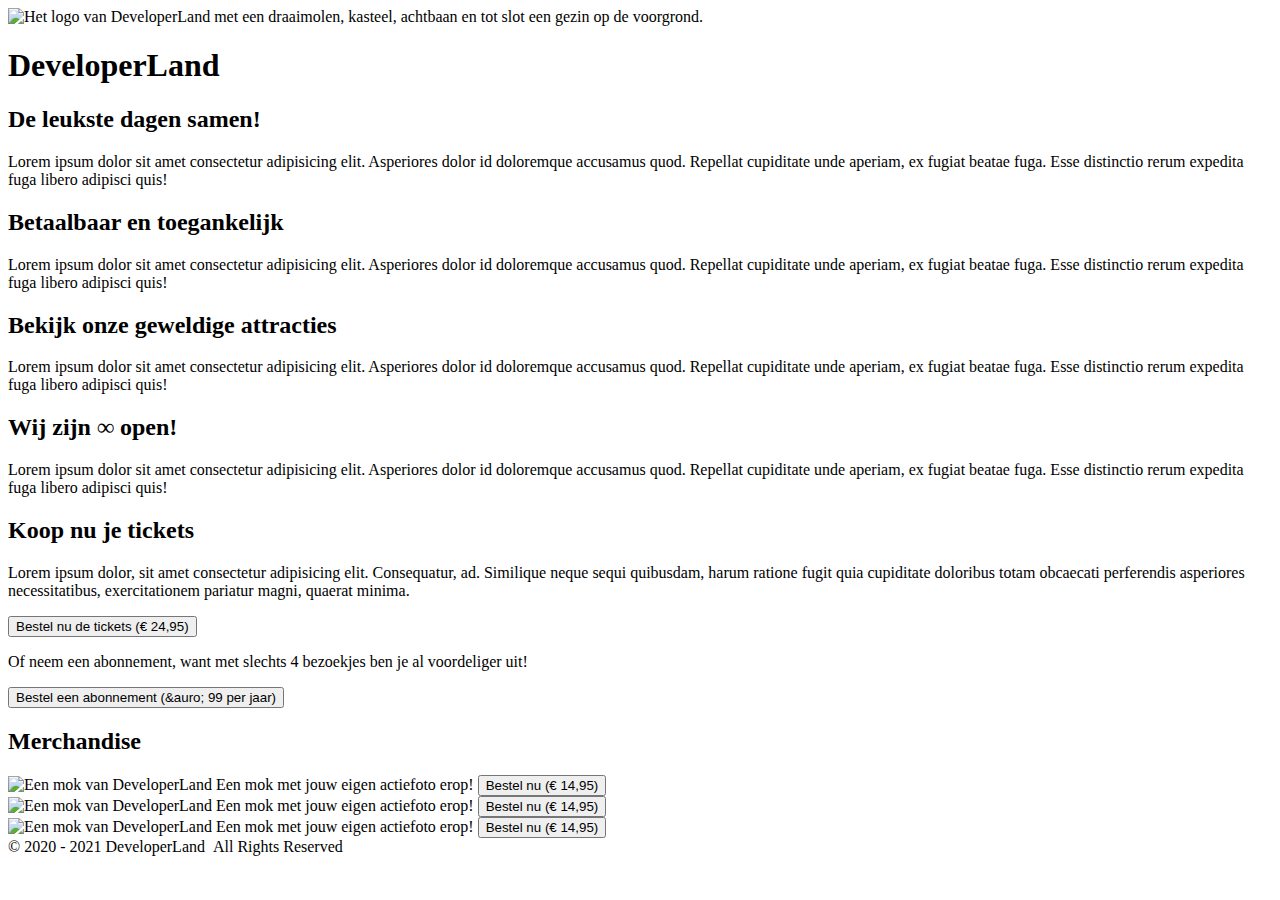
==== index.html @ af469309 "Fix #1" ====
<!DOCTYPE html>
<html lang="en">
<head>
  <meta charset="UTF-8">
  <meta name="viewport" content="width=device-width, initial-scale=1.0">
  <title>DeveloperLand - Het meest leerzame prepark voor het hele gezin!</title>

  <link rel="stylesheet" href="styles/main.css">
</head>
<body>
  <header>
    <div class="header-content">
      <div class="wrapper">
        <img src="images/logo-big-v3.png" alt="Het logo van DeveloperLand met een draaimolen, kasteel, achtbaan en tot slot een gezin op de voorgrond." class="logo hidden-on-sm">
        <h1 class="hidden-on-lg">DeveloperLand</h1>
      </div>
    </div>
  </header>
  <main>
    <div class="wrapper">
      <div class="row">
        <article>
          <h2 class="fun-for-family">De leukste dagen samen!</h2>
          <p>Lorem ipsum dolor sit amet consectetur adipisicing elit. Asperiores dolor id doloremque accusamus quod. Repellat cupiditate unde aperiam, ex fugiat beatae fuga. Esse distinctio rerum expedita fuga libero adipisci quis!</p>
        </article>
        <article>
          <h2 class="accessibility">Betaalbaar en toegankelijk</h2>
          <p>Lorem ipsum dolor sit amet consectetur adipisicing elit. Asperiores dolor id doloremque accusamus quod. Repellat cupiditate unde aperiam, ex fugiat beatae fuga. Esse distinctio rerum expedita fuga libero adipisci quis!</p>
        </article>
      </div>
      <article>
          <h2 class="rides">Bekijk onze geweldige attracties</h2>
          <p>Lorem ipsum dolor sit amet consectetur adipisicing elit. Asperiores dolor id doloremque accusamus quod. Repellat cupiditate unde aperiam, ex fugiat beatae fuga. Esse distinctio rerum expedita fuga libero adipisci quis!</p>
      </article>
      <article>
          <h2 class="open-forever">Wij zijn &#8734; open!</h2>
          <p>Lorem ipsum dolor sit amet consectetur adipisicing elit. Asperiores dolor id doloremque accusamus quod. Repellat cupiditate unde aperiam, ex fugiat beatae fuga. Esse distinctio rerum expedita fuga libero adipisci quis!</p>
      </article>
      <article class="emphasize">
        <h2>Koop nu je tickets</h2>
        <p>Lorem ipsum dolor, sit amet consectetur adipisicing elit. Consequatur, ad. Similique neque sequi quibusdam, harum ratione fugit quia cupiditate doloribus totam obcaecati perferendis asperiores necessitatibus, exercitationem pariatur magni, quaerat minima.</p>
        <p>
          <button>Bestel nu de tickets (&euro; 24,95)</button>
        </p>
        <p>
          Of neem een abonnement, want met slechts 4 bezoekjes ben je al voordeliger uit!
        </p>
        <p>
          <button>Bestel een abonnement (&auro; 99 per jaar)</button>
        </p>
      </article>
      <article>
        <h2>Merchandise</h2>
        <div class="row">
          <div class="product">
            <img src="merchandise/mok.JPG" alt="Een mok van DeveloperLand">
            <span>Een mok met jouw eigen actiefoto erop!</span>
            <a href="product.html"><button>Bestel nu (&euro; 14,95)</button></a>
          </div>
          <div class="product">
            <img src="merchandise/mok.JPG" alt="Een mok van DeveloperLand">
            <span>Een mok met jouw eigen actiefoto erop!</span>
            <a href="product.html"><button>Bestel nu (&euro; 14,95)</button></a>
          </div>
          <div class="product">
            <img src="merchandise/mok.JPG" alt="Een mok van DeveloperLand">
            <span>Een mok met jouw eigen actiefoto erop!</span>
            <a href="product.html"><button>Bestel nu (&euro; 14,95)</button></a>
          </div>
        </div>
      </article>
    </div>
  </main>
  <footer>
    <div class="wrapper">
      <div class="copyright">
        &copy; 2020 - 2021 DeveloperLand&nbsp;&nbsp;All Rights Reserved
      </div>
    </div>
  </footer>
</body>
</html>
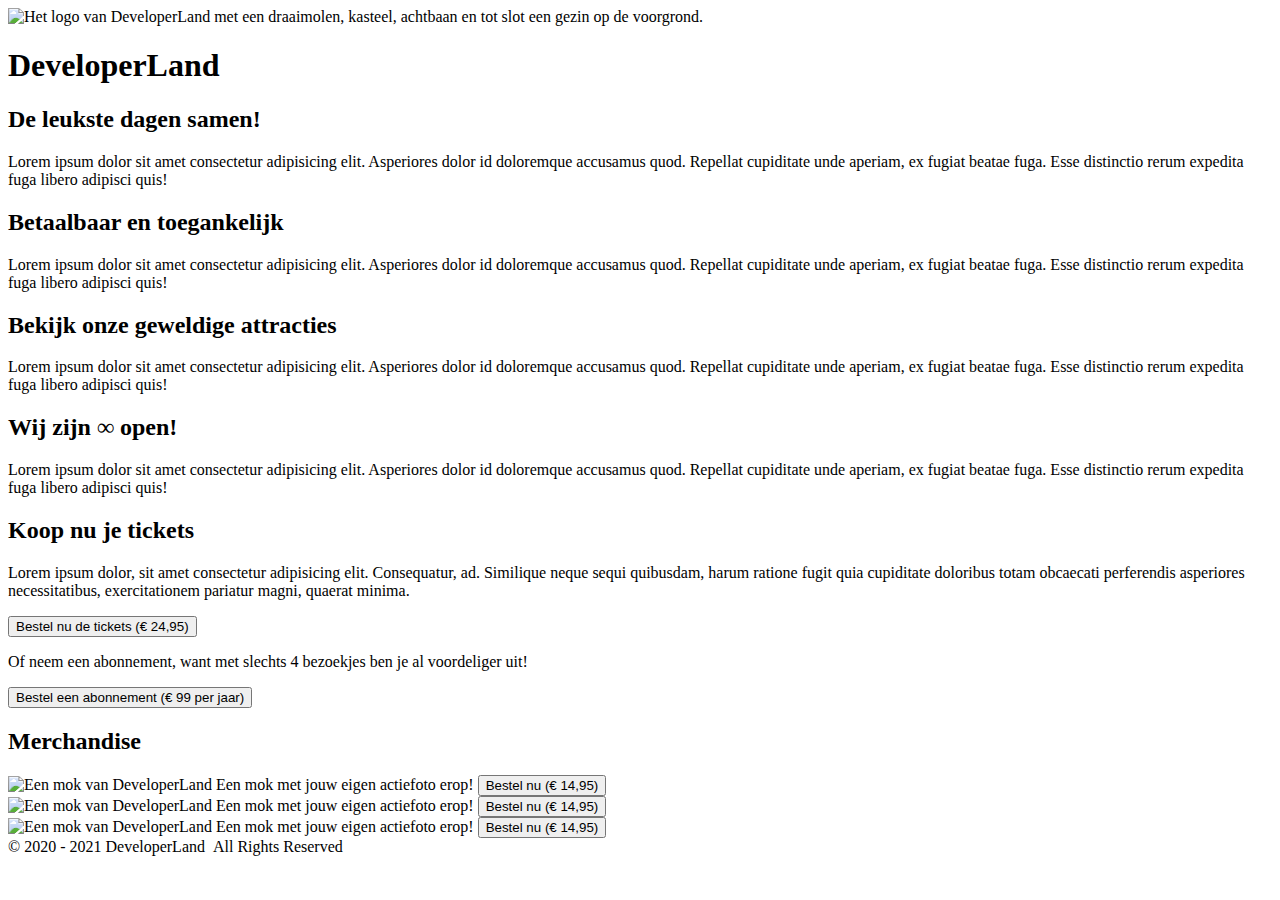
==== commit ebf5ff1a: "Fix #3" ====
--- a/index.html
+++ b/index.html
@@ -46,24 +46,24 @@
           Of neem een abonnement, want met slechts 4 bezoekjes ben je al voordeliger uit!
         </p>
         <p>
-          <button>Bestel een abonnement (&auro; 99 per jaar)</button>
+          <button>Bestel een abonnement (&euro; 99 per jaar)</button>
         </p>
       </article>
       <article>
         <h2>Merchandise</h2>
         <div class="row">
           <div class="product">
-            <img src="merchandise/mok.JPG" alt="Een mok van DeveloperLand">
+            <img src="images/merchandise/mok.JPG" alt="Een mok van DeveloperLand">
             <span>Een mok met jouw eigen actiefoto erop!</span>
             <a href="product.html"><button>Bestel nu (&euro; 14,95)</button></a>
           </div>
           <div class="product">
-            <img src="merchandise/mok.JPG" alt="Een mok van DeveloperLand">
+            <img src="images/merchandise/mok.JPG" alt="Een mok van DeveloperLand">
             <span>Een mok met jouw eigen actiefoto erop!</span>
             <a href="product.html"><button>Bestel nu (&euro; 14,95)</button></a>
           </div>
           <div class="product">
-            <img src="merchandise/mok.JPG" alt="Een mok van DeveloperLand">
+            <img src="images/merchandise/mok.JPG" alt="Een mok van DeveloperLand">
             <span>Een mok met jouw eigen actiefoto erop!</span>
             <a href="product.html"><button>Bestel nu (&euro; 14,95)</button></a>
           </div>
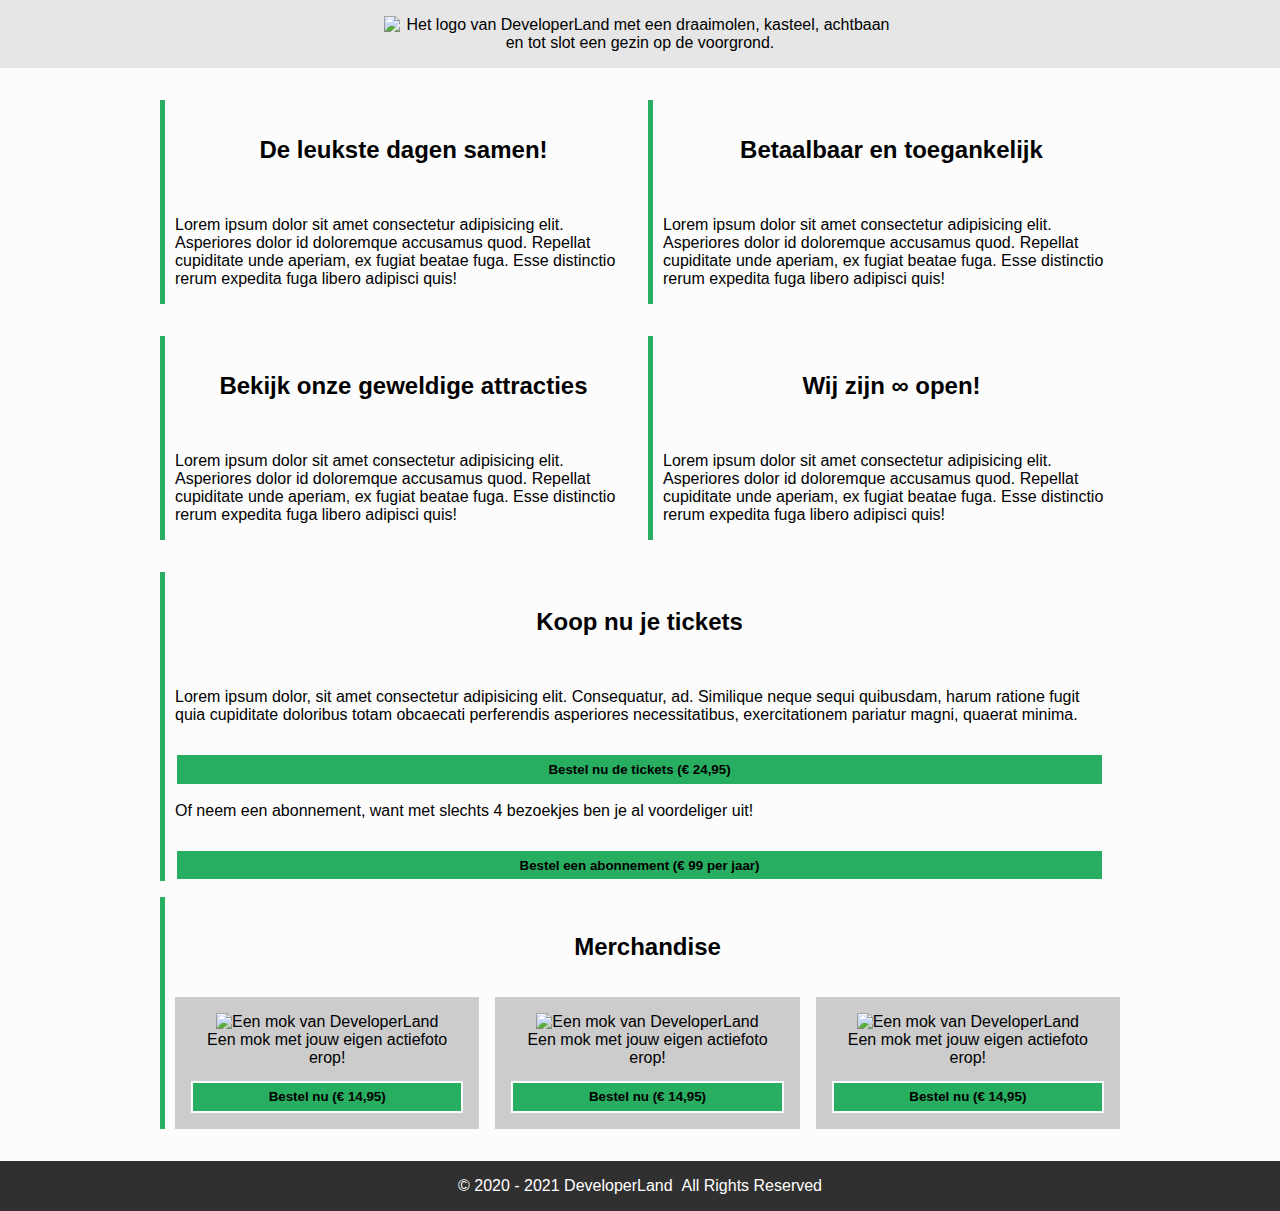
==== commit f9abd660: "Fix #5" ====
--- a/index.html
+++ b/index.html
@@ -28,6 +28,7 @@
           <p>Lorem ipsum dolor sit amet consectetur adipisicing elit. Asperiores dolor id doloremque accusamus quod. Repellat cupiditate unde aperiam, ex fugiat beatae fuga. Esse distinctio rerum expedita fuga libero adipisci quis!</p>
         </article>
       </div>
+      <div class="row2">
       <article>
           <h2 class="rides">Bekijk onze geweldige attracties</h2>
           <p>Lorem ipsum dolor sit amet consectetur adipisicing elit. Asperiores dolor id doloremque accusamus quod. Repellat cupiditate unde aperiam, ex fugiat beatae fuga. Esse distinctio rerum expedita fuga libero adipisci quis!</p>
@@ -36,6 +37,7 @@
           <h2 class="open-forever">Wij zijn &#8734; open!</h2>
           <p>Lorem ipsum dolor sit amet consectetur adipisicing elit. Asperiores dolor id doloremque accusamus quod. Repellat cupiditate unde aperiam, ex fugiat beatae fuga. Esse distinctio rerum expedita fuga libero adipisci quis!</p>
       </article>
+      </div>
       <article class="emphasize">
         <h2>Koop nu je tickets</h2>
         <p>Lorem ipsum dolor, sit amet consectetur adipisicing elit. Consequatur, ad. Similique neque sequi quibusdam, harum ratione fugit quia cupiditate doloribus totam obcaecati perferendis asperiores necessitatibus, exercitationem pariatur magni, quaerat minima.</p>
--- a/styles/main.css
+++ b/styles/main.css
@@ -0,0 +1,261 @@
+/*
+  Afgesproken kleuren:
+
+    * Lichte achtergrond: #FCFCFC
+    * Medium achtergrond: #CCCCCC
+    * Donkere achtergrond: #303030
+
+    * Primaire kleur: #27AE60
+    * Secundaire kleur: #2F80ED
+*/
+
+body, html{
+  margin: 0;
+  padding: 0;
+
+  font-family: 'Segoe UI', Tahoma, Geneva, Verdana, sans-serif;
+  background: #FCFCFC;
+}
+
+.wrapper{
+  max-width: 960px;
+  width: 100%;
+  margin: 0 auto;
+}
+
+header{
+  background: url('../images/park01.jpg');
+  background-size: cover;
+  background-position: center;
+  background-color: #CCCCCC;
+}
+
+.header-content{
+  padding: 1em;
+
+  text-align: center;
+  background-color: rgba(255, 255, 255, 0.5);
+
+  /* Deze animatie wordt onder aan dit bestand gedefinieerd/aangemaakt */
+  -webkit-animation: fadein 4s; /* Safari, Chrome and Opera > 12.1 */
+  -moz-animation: fadein 4s; /* Firefox < 16 */
+  -ms-animation: fadein 4s; /* Internet Explorer */
+  -o-animation: fadein 4s; /* Opera < 12.1 */
+  animation: fadein 4s;
+}
+
+.logo{
+  margin: 0 auto;
+  width: 512px;
+}
+
+h1{
+  margin: 0;
+  font-family: 'Heartbeat';
+  color: #27AE60;
+  text-shadow: 
+    3px 3px 0 #FCFCFC,
+    -1px -1px 0 #FCFCFC,  
+    1px -1px 0 #FCFCFC,
+    -1px 1px 0 #FCFCFC,
+    1px 1px 0 #FCFCFC;
+}
+
+h2{
+  border-left: 5px solid #27AE60;
+  padding-left: 10px;
+}
+
+main{
+  padding: 1em;
+}
+
+table{
+  margin-top: 1em;
+  width: 100%;
+  border-collapse: collapse;
+}
+
+table th{
+  text-align: start;
+}
+
+table thead, table tbody{
+  border-bottom: 1px solid #303030;
+}
+
+table th.slim{
+  width: 100px;
+}
+
+table tfoot{
+  font-weight: bold;
+}
+.row{
+  display: flex;
+  flex-direction: revert;
+}
+.row2{
+  display: flex;
+  flex-direction: revert;
+}
+article{
+  border-left: 5px solid #27AE60;
+  padding-left: 10px;
+  margin: 1em 1em 1em 0;
+}
+article:last-of-type{
+  margin-right: 0;
+}
+
+article h2{
+  margin: 0;
+  padding: 1.5em;
+  border-left: none;
+  background-position: center;
+  background-size: cover;
+  text-align: center;
+}
+article h2.fun-for-family{
+  background-image: url('../images/family-fun-george-arthur-pflueger.jpg');
+}
+article h2.accessibility{
+  background-image: url('../images/accessible-eunice-stahl.jpg');
+}
+article h2.rides{
+  background-image: url('../images/drone-drew-dau.jpg');
+}
+article h2.open-forever{
+  background-image: url('../images/open-james-lee.jpg');
+}
+
+.product{
+  margin-right: 1em;
+  padding: 1em;
+  background: #CCCCCC;
+  text-align: center;
+}
+.product:last-of-type{
+  margin-right: 0;
+}
+
+.product span{
+  display: block;
+}
+.product img{
+  width: 100%;
+  max-width: 250px;
+  margin: 0 auto;
+}
+
+button{
+  width: 100%;
+  margin-top: 1em;
+  padding: .5em;
+  background: #27AE60;
+  border: 2px solid #FCFCFC;
+  color: #000000;
+  font-weight: bold;
+}
+
+.payment-option{
+  height: 64px;
+}
+
+.sidy-by-side{
+}
+
+.description{
+  flex: 1;
+}
+
+footer{
+  padding: 1em;
+  background: #303030;
+  color: #ffffff;
+}
+
+.copyright{
+  text-align: center;
+}
+
+.hidden-on-lg{
+  display: none;
+}
+.hidden-on-sm{
+  display: block;
+}
+
+/* 
+  ##Device = Most of the Smartphones Mobiles (Portrait)
+  ##Screen = B/w 320px to 479px
+  Bron: https://gist.github.com/gokulkrishh/242e68d1ee94ad05f488
+*/
+
+@media (max-width: 480px) {
+
+}
+
+/* 
+  ##Device = Tablets, Ipads (portrait)
+  ##Screen = B/w 768px to 1024px
+*/
+
+@media (max-width: 1024px) {
+  .logo{
+    margin: 0 auto;
+    width: 256px;
+  }
+
+  .row{
+    flex-direction: column;
+  }
+  .sidy-by-side{
+    flex-direction: column;
+    align-items: center;
+  }
+}
+
+/*
+  help! Het lettertype wordt om een of andere reden niet goed geladen... Misschien heeft het iets met het pad naar de fonts te maken?
+*/
+@font-face {
+  font-family: 'Heartbeat';
+  src:  url('fonts/heartbeat.eot') format('eot'),
+        url('fonts/heartbeat.otf') format('otf'),
+        url('fonts/heartbeat.woff') format('woff'),
+        url('fonts/heartbeat.svg') format('svg'),
+        url('fonts/heartbeat.ttf') format('ttf');
+}
+
+/*
+  Animations for fading in logo on page load
+*/
+@keyframes fadein {
+from { opacity: 0; }
+to   { opacity: 1; }
+}
+
+/* Firefox < 16 */
+@-moz-keyframes fadein {
+from { opacity: 0; }
+to   { opacity: 1; }
+}
+
+/* Safari, Chrome and Opera > 12.1 */
+@-webkit-keyframes fadein {
+from { opacity: 0; }
+to   { opacity: 1; }
+}
+
+/* Internet Explorer */
+@-ms-keyframes fadein {
+from { opacity: 0; }
+to   { opacity: 1; }
+}
+
+/* Opera < 12.1 */
+@-o-keyframes fadein {
+from { opacity: 0; }
+to   { opacity: 1; }
+}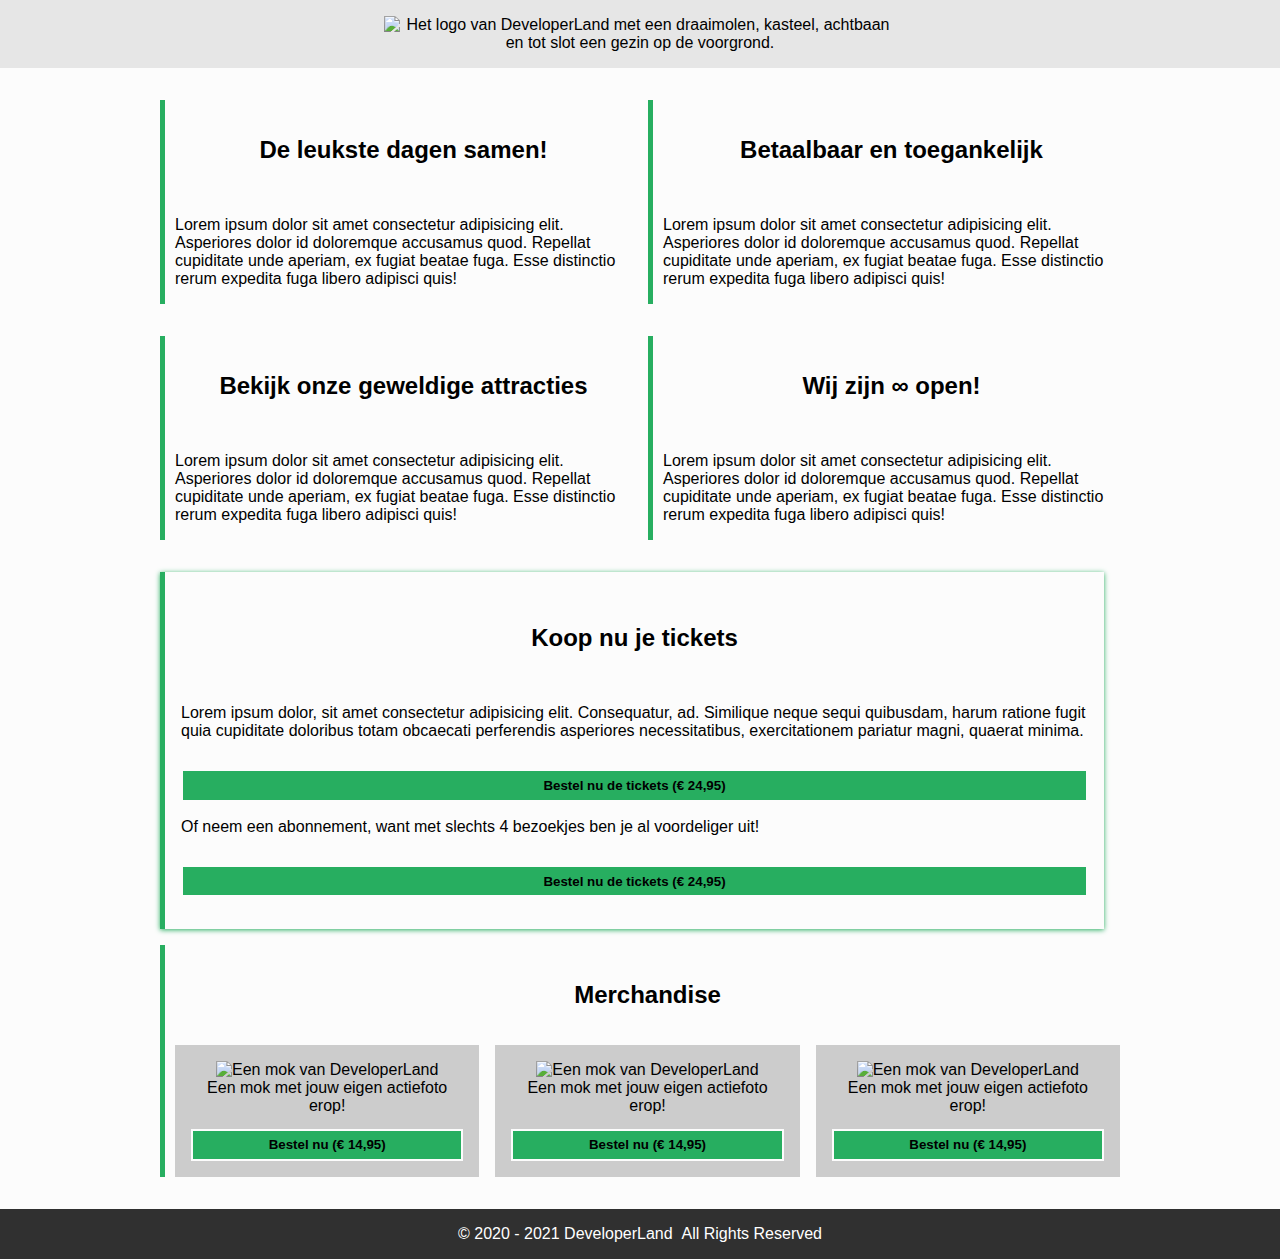
==== commit 6c2d323d: "Fix #11" ====
--- a/index.html
+++ b/index.html
@@ -42,13 +42,13 @@
         <h2>Koop nu je tickets</h2>
         <p>Lorem ipsum dolor, sit amet consectetur adipisicing elit. Consequatur, ad. Similique neque sequi quibusdam, harum ratione fugit quia cupiditate doloribus totam obcaecati perferendis asperiores necessitatibus, exercitationem pariatur magni, quaerat minima.</p>
         <p>
-          <button>Bestel nu de tickets (&euro; 24,95)</button>
+          <a href="cart.html"><button>Bestel nu de tickets (&euro; 24,95)</button></a>
         </p>
         <p>
           Of neem een abonnement, want met slechts 4 bezoekjes ben je al voordeliger uit!
         </p>
         <p>
-          <button>Bestel een abonnement (&euro; 99 per jaar)</button>
+          <a href="cart.html"><button>Bestel nu de tickets (&euro; 24,95)</button></a>
         </p>
       </article>
       <article>
--- a/styles/main.css
+++ b/styles/main.css
@@ -115,6 +115,7 @@
   background-position: center;
   background-size: cover;
   text-align: center;
+  text-shadow:   0 0 0 #FCFCFC,  -1px -1px 0 #FCFCFC,  1px -1px 0 #FCFCFC,  -1px 1px 0 #FCFCFC,  1px 1px 0 #FCFCFC;
 }
 article h2.fun-for-family{
   background-image: url('../images/family-fun-george-arthur-pflueger.jpg');
@@ -128,7 +129,15 @@
 article h2.open-forever{
   background-image: url('../images/open-james-lee.jpg');
 }
-
+.emphasize{
+  box-shadow: 0px 1px 5px #27AE60;
+  padding: 1em;
+}
+.emphasize h2{
+  margin: 0 auto;
+  border-left: none;
+  text-align: center;
+}
 .product{
   margin-right: 1em;
   padding: 1em;
@@ -156,6 +165,7 @@
   border: 2px solid #FCFCFC;
   color: #000000;
   font-weight: bold;
+  cursor: pointer;
 }
 
 .payment-option{
@@ -193,6 +203,12 @@
 */
 
 @media (max-width: 480px) {
+  .hidden-on-lg{
+    display: block;
+  }
+  .hidden-on-sm{
+    display: none;
+  }
 
 }
 
@@ -223,9 +239,9 @@
   font-family: 'Heartbeat';
   src:  url('fonts/heartbeat.eot') format('eot'),
         url('fonts/heartbeat.otf') format('otf'),
-        url('fonts/heartbeat.woff') format('woff'),
         url('fonts/heartbeat.svg') format('svg'),
-        url('fonts/heartbeat.ttf') format('ttf');
+        url('fonts/heartbeat.tff') format('tff'),
+        url('fonts/heartbeat.woff') format('woff');
 }
 
 /*
